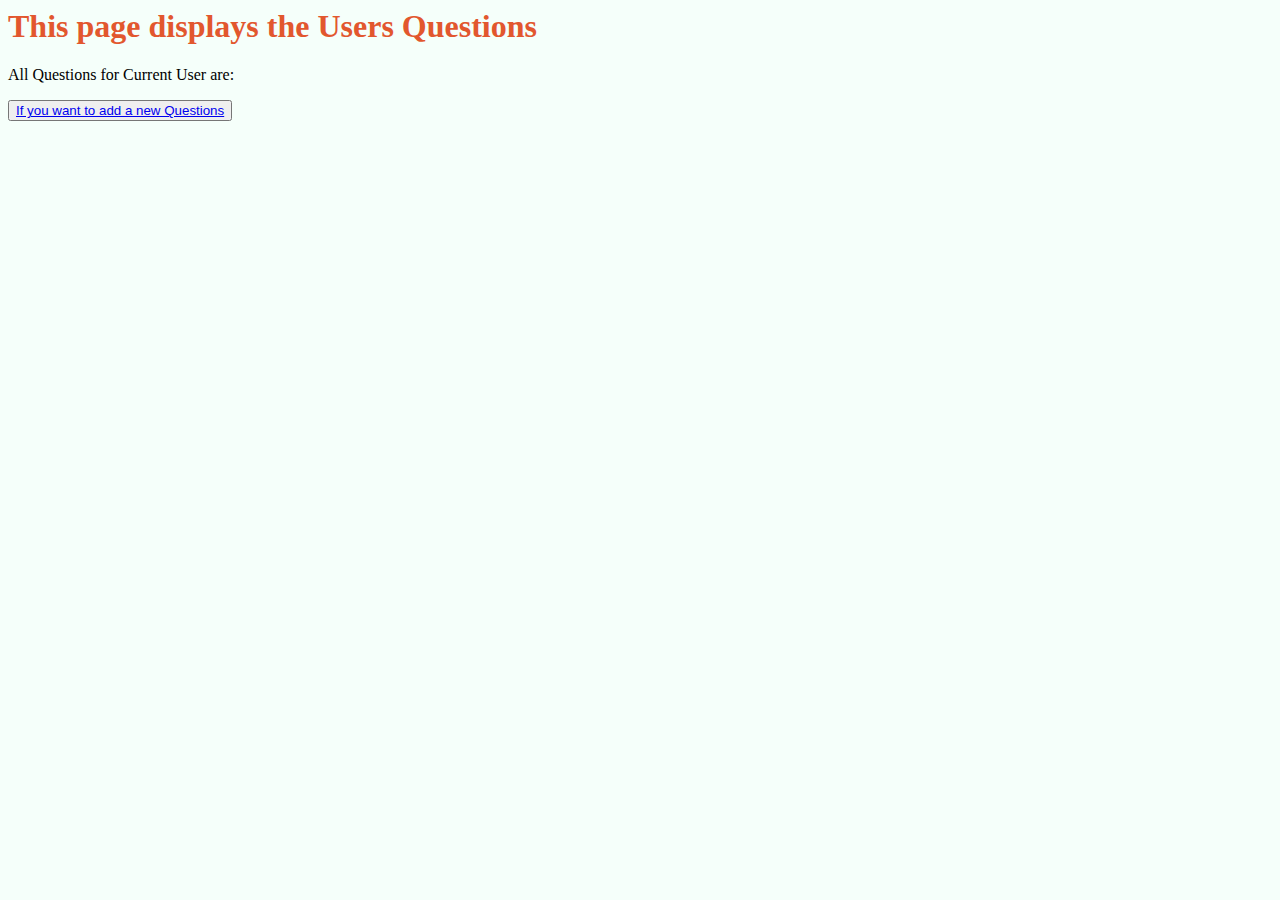
==== displayquestions.html @ 6caad1ee "Add files via upload" ====
<!DOCTYPE html>
<html lang="en">
<head>
    <meta charset="UTF-8">
    <title>Display Page</title>
    <link rel="stylesheet" type="text/css" href="main2.css">
</head>
<body>
<h1>
    This page displays the Users Questions
</h1>
<p>
    All Questions for Current User are:
</p>



<button type="button"><a href="index3.html"> If you want to add a new Questions</a></button>
<br>

</body>
</html>
---- main2.css ----
body {
    font-family: Times New Roman, Helvetica, sans-serif;
}
html {
    background-color: mintcream;
}
main {
    width: 450px;
    margin: 0 auto;
    padding: 1em;
    background: #bfbfbf;
    border: 2px solid #807e01;
}
h1 {
    margin-top: 0;
    color: #e2572e;
}
label {
    width: 10em;
    float: left;
    padding-right: 1em;
    padding-bottom: 1em;
}
#data input {
    float: left;
    width: 15em;
    margin-bottom: .5em;
}
#data span {
    padding-left: .25em;
}
#buttons input {
    margin-bottom: .5em;
}
div.static {
    position: static;
    border: 3px solid #73AD21;
}
br {
    clear: left;
}
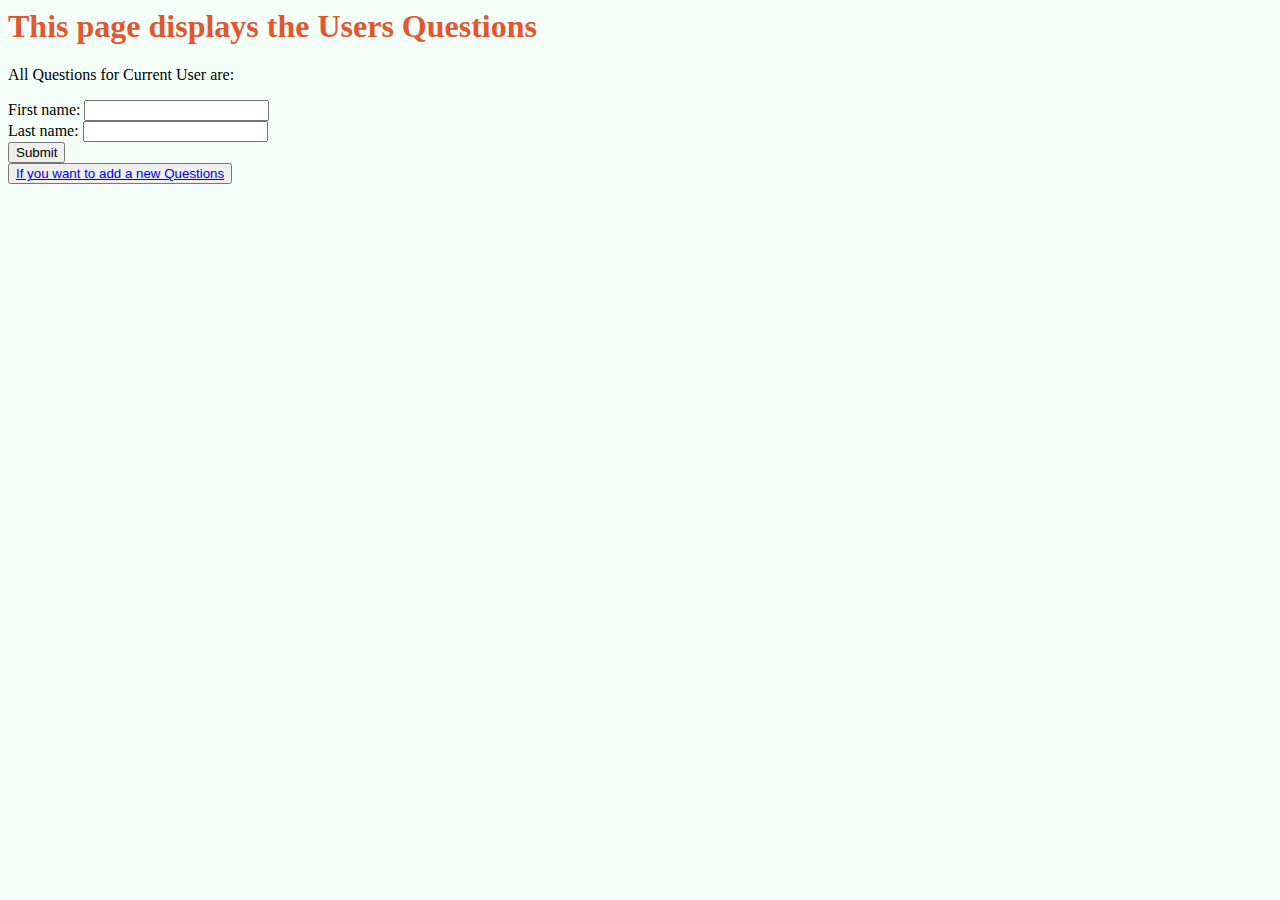
==== commit 4aa07dd6: "Add files via upload" ====
--- a/displayquestions.html
+++ b/displayquestions.html
@@ -5,18 +5,28 @@
     <title>Display Page</title>
     <link rel="stylesheet" type="text/css" href="main2.css">
 </head>
-<body>
-<h1>
-    This page displays the Users Questions
-</h1>
-<p>
-    All Questions for Current User are:
-</p>
 
+    <form action="question.php" method="post">
+    <body>
+    <h1>
+        This page displays the Users Questions
+    </h1>
+    <p>
+        All Questions for Current User are:
+    </p>
+    <form action="dis_questions.php" method="get">
+        First name: <input type="text" name="fname"><br>
+        Last name: <input type="text" name="lname"><br>
+        <input type="submit" value="Submit">
+    </form>
 
+    <button type="button">
+        <a href="index3.html"> If you want to add a new Questions</a>
+    </button>
+    <br>
 
-<button type="button"><a href="index3.html"> If you want to add a new Questions</a></button>
-<br>
+    </body>
+    </form>
 
 </body>
 </html>